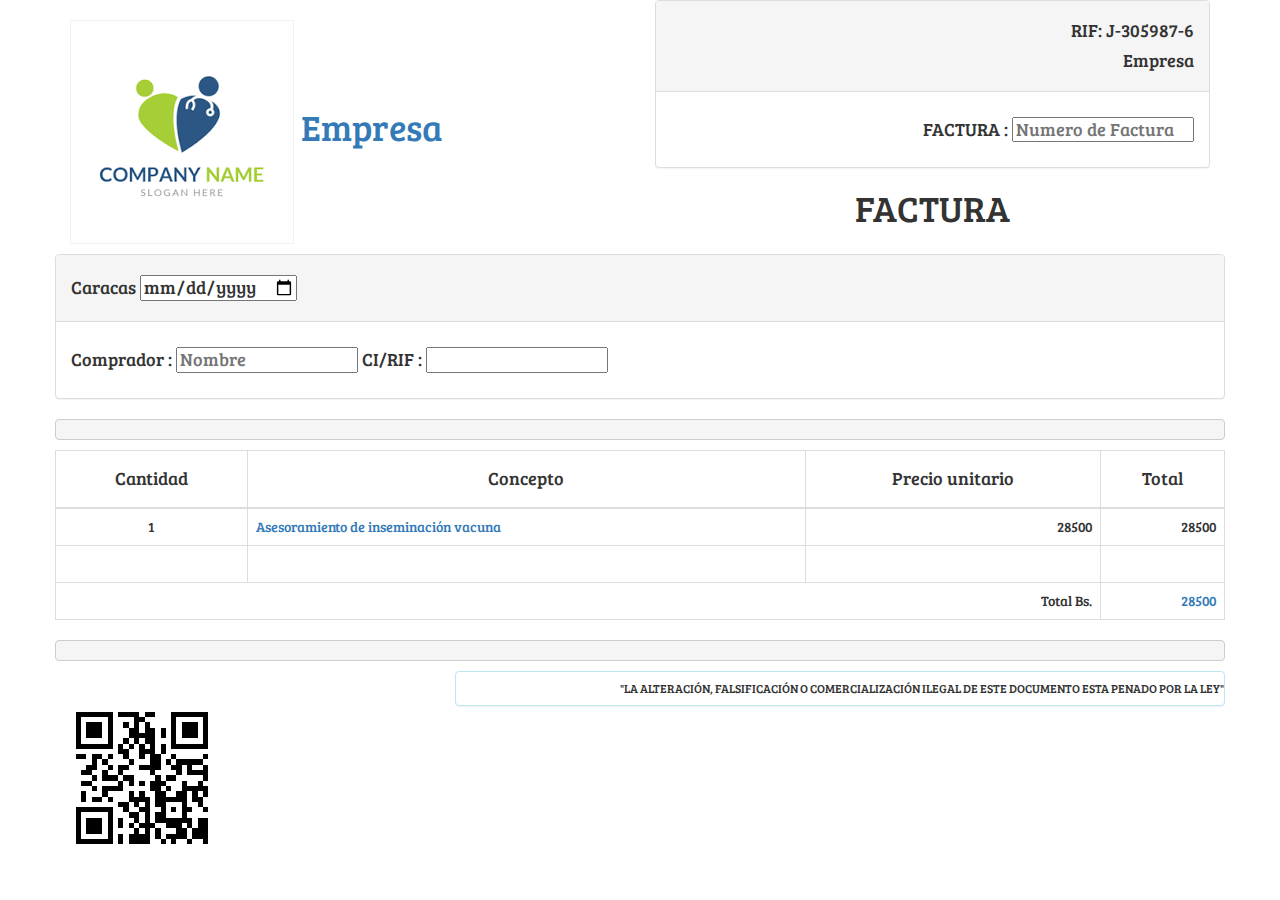
==== factura.html @ f04c5ec2 "up" ====
<!DOCTYPE html>
<html lang="en">
<head>
	<meta charset="UTF-8">
	<title>Factura</title>
	<link href="css/bootstrap.css" rel="stylesheet" />
	<style>@import url(http://fonts.googleapis.com/css?family=Bree+Serif);
  			body, h1, h2, h3, h4, h5, h6{
    			font-family: 'Bree Serif', serif;
 	 									}
  	</style>
		<div class="container">
			<div class="row">
            
		<div class="col-xs-6">
			<h1><a href=" "><img alt="" src="image/logo3.png" /> Empresa</a></h1>
		</div>
		<div class="col-xs-6 text-right">
							<div class="panel panel-default">
							<div class="panel-heading">
									<h4>RIF: 
										J-305987-6
									</h4>
									<h4>Empresa
									</h4>
							</div>
							<div class="panel-body">
								<h4>FACTURA : 
									<input type="text" name="" placeholder="Numero de Factura" id="">
								</h4>
							</div>
						</div>
					</div>
 
			<hr />
 
			
				<h1 style="text-align: center;">FACTURA</h1> 
			
				<div class="row">
					<div class="col-xs-12">
						<div class="panel panel-default">
								<div class="panel-heading">
									<h4>Caracas <input type="date" name="" id="">
									
									</h4>
								</div>
						<div class="panel-body">
						
							
								<h4>Comprador :  
									<input type="text" name="" placeholder="Nombre" id="">
									CI/RIF :
									<input type="text" name="" placeholder="" id="">
								</h4>
					
						</div>
						</div>
					</div>
					
				</div>
<pre></pre>
<table class="table table-bordered">
	<thead >
		<tr >
			<th style="text-align: center;">
				<h4>Cantidad</h4>
			</th>
			<th style="text-align: center;">
				<h4>Concepto</h4>
			</th>
			<th style="text-align: center;">
				<h4>Precio unitario</h4>
			</th>
			<th style="text-align: center;">
				<h4>Total</h4>
			</th>
			
		</tr>
	</thead>
	<tbody>
		<tr>
			<td style="text-align: center;">1</td>
			<td><a href="#"> Asesoramiento de inseminaci&oacute;n vacuna </a></td>
			<td class=" text-right ">28500</td>
			<td class=" text-right ">28500</td>
			
			
		</tr>
		<!-- <tr>
			<td style="text-align: center;"><input type="number" name="" id=""></td>
			<td><a href="#"> <input type="text" name="" id=""> </a></td>
			<td class=" text-right "><input type="number" name="" id=""></td>
			<td class=" text-right "><input type="number" name="" id=""></td>
			
			
		</tr> -->
		<tr>
			<td>&nbsp;</td>
			<td><a href="#"> &nbsp; </a></td>
			<td class="text-right">&nbsp;</td>
			<td class="text-right ">&nbsp;</td>
			
		</tr>
		<tr >
			<td colspan="3" style="text-align: right;">Total Bs.</td>
			<td style="text-align: right;"><a href="#" > 28500 </a></td>
			
			
		</tr>
		
		
	</tbody>
</table>
<pre></pre>
		

	<div class="row">
			<div class="col-xs-4">
				<h1><a href=" "><img alt="" src="image/qr.png" /></a></h1>
			</div>
			<div class="col-xs-8">
			
				<div class="panel panel-info"  style="text-align: right;">
					<h6> "LA ALTERACI&Oacute;N, FALSIFICACI&Oacute;N O COMERCIALIZACI&Oacute;N ILEGAL DE ESTE DOCUMENTO ESTA PENADO POR LA LEY"</h6>
				</div>
			
		</div>
	</div>
		
</div>
</div>

</head>
<body>
	
</body>
</html>
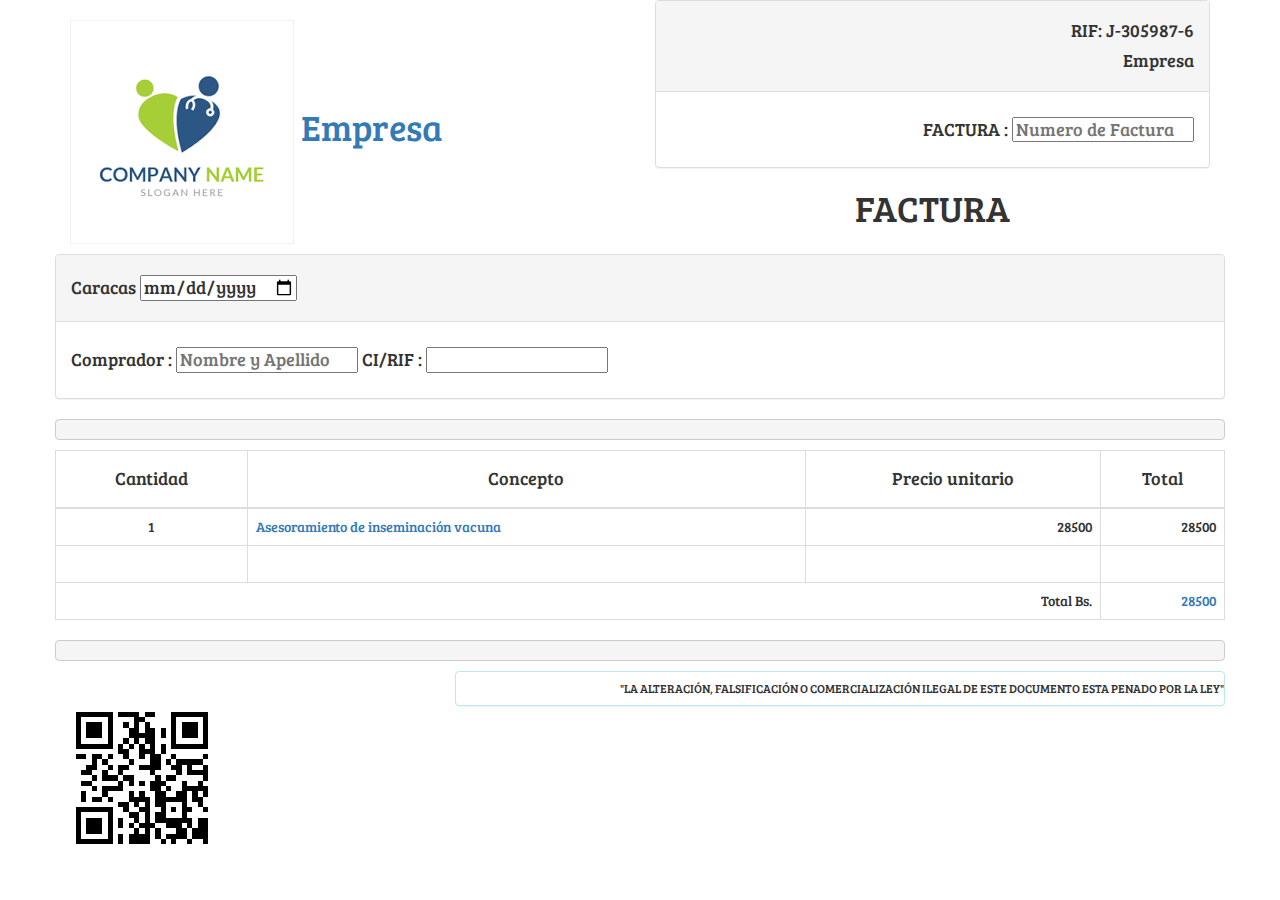
==== commit 797d6633: "update" ====
--- a/factura.html
+++ b/factura.html
@@ -8,12 +8,25 @@
   			body, h1, h2, h3, h4, h5, h6{
     			font-family: 'Bree Serif', serif;
  	 									}
+	@media (max-width: 900px){
+    #panel input{
+        width: 105px;
+        height: 30px;
+    }
+	#factura input{
+        width: 150px;
+        height: 30px;
+    }
+	
+    
+}				  
+			
   	</style>
 		<div class="container">
 			<div class="row">
             
 		<div class="col-xs-6">
-			<h1><a href=" "><img alt="" src="image/logo3.png" /> Empresa</a></h1>
+			<h1><a href=" "><img id="imagen" alt=""  src="image/logo3.png" /> Empresa</a></h1>
 		</div>
 		<div class="col-xs-6 text-right">
 							<div class="panel panel-default">
@@ -24,7 +37,7 @@
 									<h4>Empresa
 									</h4>
 							</div>
-							<div class="panel-body">
+							<div class="panel-body" id="factura">
 								<h4>FACTURA : 
 									<input type="text" name="" placeholder="Numero de Factura" id="">
 								</h4>
@@ -45,13 +58,13 @@
 									
 									</h4>
 								</div>
-						<div class="panel-body">
+						<div class="panel-body" id="panel" >
 						
 							
 								<h4>Comprador :  
-									<input type="text" name="" placeholder="Nombre" id="">
+									<input  type="text" name="" placeholder="Nombre y Apellido" id="">
 									CI/RIF :
-									<input type="text" name="" placeholder="" id="">
+									<input  type="text" name="" placeholder="" id="">
 								</h4>
 					
 						</div>
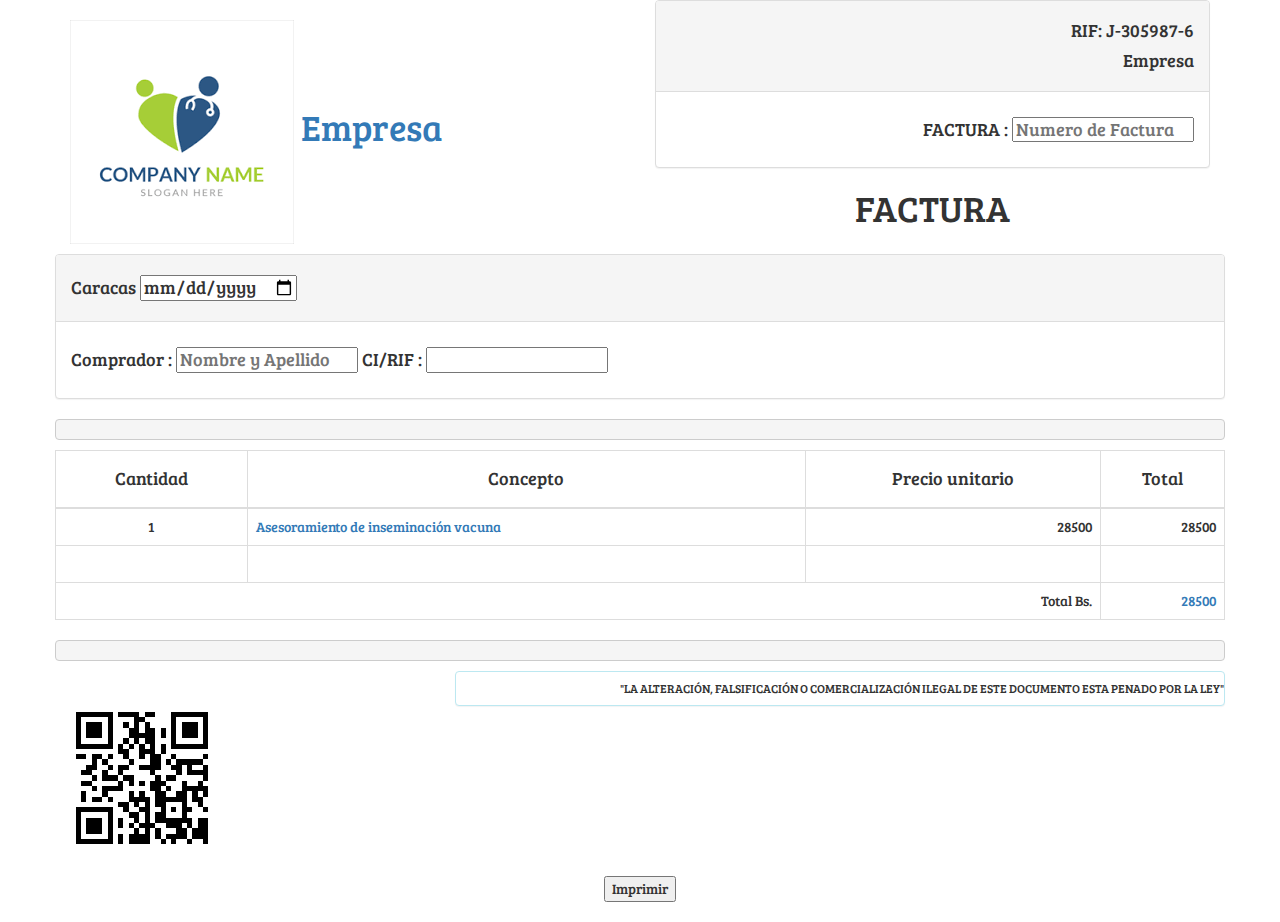
==== commit 9f1b0c12: "up" ====
--- a/factura.html
+++ b/factura.html
@@ -146,6 +146,8 @@
 
 </head>
 <body>
+	<center><input type="button" name="imprimir" value="Imprimir" onclick="window.print();"> </center>
+	<br>
 	
 </body>
 </html>